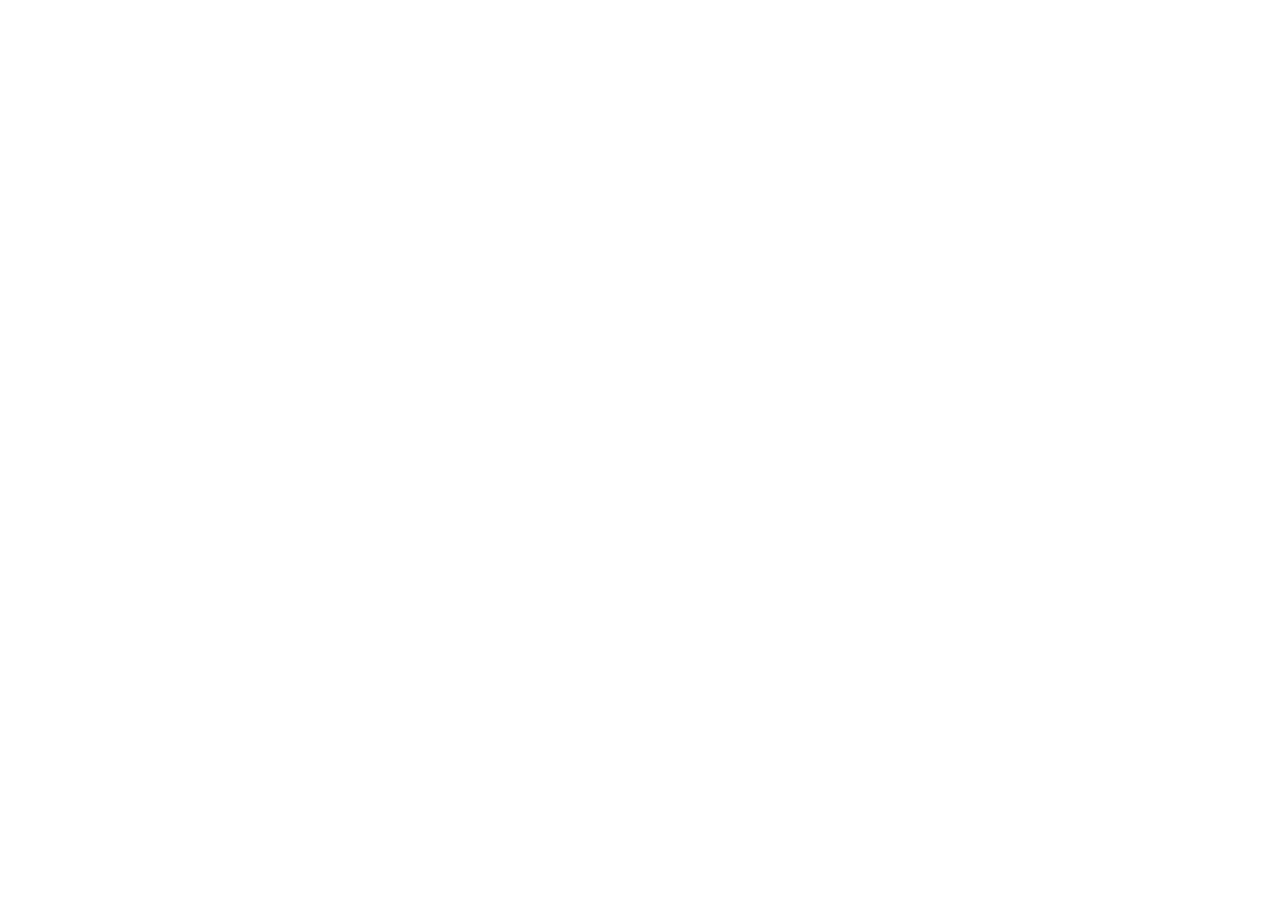
==== overlay.html @ 7ccf10df "Add overlay.html for Mwest Clock" ====
<!doctype html><html lang="en"><head><meta charset="utf-8"><meta name="viewport" content="width=device-width,initial-scale=1"><title>Mwest OBS Clock Overlay</title><link rel="stylesheet" href="styles.css"></head><body class="overlay-page"><div id="clock" class="clock" aria-live="off"></div><div id="error" class="overlay-error"></div><script src="overlay.js"></script></body></html>
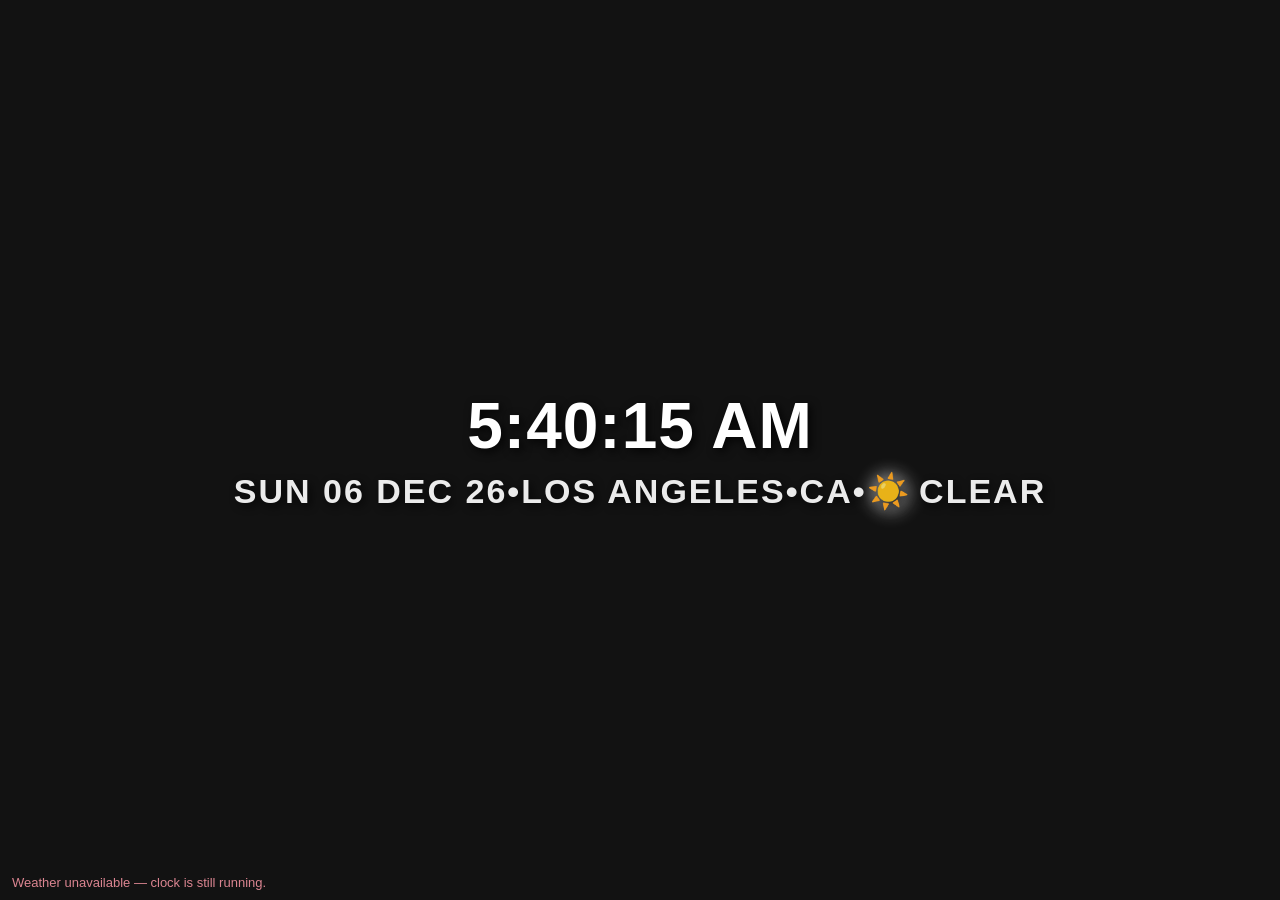
==== commit 132fc7e1: "Load clock language support" ====
--- a/overlay.html
+++ b/overlay.html
@@ -1 +1 @@
-<!doctype html><html lang="en"><head><meta charset="utf-8"><meta name="viewport" content="width=device-width,initial-scale=1"><title>Mwest OBS Clock Overlay</title><link rel="stylesheet" href="styles.css"></head><body class="overlay-page"><div id="clock" class="clock" aria-live="off"></div><div id="error" class="overlay-error"></div><script src="overlay.js"></script></body></html>
+<!doctype html><html lang="en"><head><meta charset="utf-8"><meta name="viewport" content="width=device-width,initial-scale=1"><title>Mwest OBS Clock Overlay</title><link rel="stylesheet" href="styles.css"></head><body class="overlay-page"><div id="clock" class="clock" aria-live="off"></div><div id="error" class="overlay-error"></div><script src="i18n.js"></script><script src="overlay.js"></script></body></html>
--- a/styles.css
+++ b/styles.css
@@ -0,0 +1 @@
+:root{color-scheme:dark;--bg:#090b12;--panel:#111521;--panel2:#171c2b;--line:#273047;--text:#f5f7ff;--muted:#8d97ad;--blue:#35a8ff;--pink:#f34acb;--teal:#35e2ca}*{box-sizing:border-box}html,body{margin:0;width:100%;height:100%}body{font-family:Inter,Segoe UI,Arial,sans-serif}.settings-page{background:radial-gradient(circle at 80% 0,#15243d 0,transparent 32%),var(--bg);color:var(--text);overflow:hidden}.topbar{height:70px;display:grid;grid-template-columns:350px 1fr auto;align-items:center;gap:20px;padding:0 20px;border-bottom:1px solid var(--line);background:#090c14e8;backdrop-filter:blur(14px)}.brand{display:flex;align-items:center;gap:12px}.brand-mark{display:grid;place-items:center;width:40px;height:40px;border-radius:12px;font-weight:900;background:linear-gradient(135deg,var(--blue),var(--pink));box-shadow:0 0 26px #35a8ff55}.brand div{display:flex;flex-direction:column;letter-spacing:.08em}.brand small{font-size:9px;color:var(--muted);margin-top:2px}.url-zone{text-align:center}.url-zone span{display:block;font-size:10px;color:var(--muted);margin-top:4px}.top-actions{display:flex;gap:8px}.button,button{border:1px solid var(--line);background:#171c29;color:#dfe7f7;padding:10px 13px;border-radius:9px;font:700 11px inherit;letter-spacing:.04em;cursor:pointer}.button:hover,button:hover{border-color:#4e638b}.primary{border:0;padding:11px 24px;background:linear-gradient(90deg,#218de5,#9c54f3);box-shadow:0 6px 24px #227dcc44}.secondary{background:#172943;border-color:#2e6f9c;color:#85ceff}.workspace{height:calc(100vh - 70px);display:grid;grid-template-columns:460px minmax(0,1fr)}.controls{overflow:auto;padding:18px;border-right:1px solid var(--line);scrollbar-color:#3c4964 transparent}.panel,details{border:1px solid var(--line);background:#0e121d;border-radius:14px;margin-bottom:12px;overflow:hidden}.intro{padding:18px 20px}.intro h1{margin:4px 0 5px;font-size:27px}.intro p{margin:0;color:var(--muted);font-size:12px}.eyebrow{font-size:10px;font-weight:800;letter-spacing:.18em;color:var(--teal)}summary{padding:14px 16px;background:#121725;cursor:pointer;font-size:11px;font-weight:800;letter-spacing:.12em;color:#bfcae0}.section-body{padding:14px;display:grid;gap:12px}.grid2{grid-template-columns:1fr 1fr}.full{grid-column:1/-1}label{display:grid;gap:6px;font-size:11px;color:#b9c3d7}label small{color:var(--muted)}input,select{width:100%;border:1px solid #28324a;background:#0b0f19;color:#f1f5ff;padding:9px 10px;border-radius:8px;outline:0}input:focus,select:focus{border-color:var(--blue);box-shadow:0 0 0 2px #35a8ff22}input[type=color]{padding:3px;height:38px}input[type=range]{accent-color:var(--blue);padding:0}.switch-label{display:flex;align-items:center;justify-content:space-between;align-self:end;height:38px;padding:0 3px}.switch-label input{display:none}.switch{width:40px;height:22px;border-radius:20px;background:#31394b;position:relative;transition:.2s}.switch:after{content:"";position:absolute;left:3px;top:3px;width:16px;height:16px;border-radius:50%;background:#fff;transition:.2s}.switch-label input:checked+.switch{background:var(--blue)}.switch-label input:checked+.switch:after{transform:translateX(18px)}.mode-row{display:grid;grid-template-columns:repeat(4,1fr);gap:6px}.mode{padding:8px 3px;font-size:9px}.mode.active{border-color:var(--blue);color:#fff;background:#18385b}.item-row{display:grid;grid-template-columns:34px 1fr 112px;align-items:center;gap:10px;padding:10px;border:1px solid #242c40;border-radius:10px;background:#121725}.item-icon{font-size:19px;text-align:center}.item-name{font-size:12px;font-weight:700}.item-row select{padding:7px}.item-toggle{position:relative;width:36px;height:20px}.item-toggle input{display:none}.item-toggle span{display:block;width:36px;height:20px;border-radius:20px;background:#30384a}.item-toggle span:after{content:"";position:absolute;top:3px;left:3px;width:14px;height:14px;border-radius:50%;background:#fff;transition:.2s}.item-toggle input:checked+span{background:var(--blue)}.item-toggle input:checked+span:after{transform:translateX(16px)}.status{padding:9px 10px;border-radius:8px;background:#101a25;color:#82cfff;font-size:10px}.line-tabs{display:grid;grid-template-columns:repeat(4,1fr);gap:6px}.line-tabs button.active{background:#244d77;border-color:#3eacff}.line-style-grid{display:grid;grid-template-columns:1fr 1fr;gap:12px;margin-top:12px}.preview-area{min-width:0;display:flex;flex-direction:column;padding:20px 28px 26px}.preview-head{height:36px;display:flex;align-items:start;justify-content:space-between;font-size:11px;font-weight:800;letter-spacing:.1em;color:#bcc8dc}.live-dot{display:inline-block;width:7px;height:7px;border-radius:50%;background:var(--teal);box-shadow:0 0 10px var(--teal);margin-right:7px}.preview-size button{padding:6px 9px;font-size:9px}.preview-size button.active{border-color:var(--teal);color:var(--teal)}.preview-frame{flex:1;min-height:300px;margin:auto;position:relative;border:1px solid #2b3852;border-radius:16px;overflow:hidden;background-color:#171a20;background-image:linear-gradient(45deg,#22262e 25%,transparent 25%),linear-gradient(-45deg,#22262e 25%,transparent 25%),linear-gradient(45deg,transparent 75%,#22262e 75%),linear-gradient(-45deg,transparent 75%,#22262e 75%);background-size:28px 28px;background-position:0 0,0 14px,14px -14px,-14px 0;box-shadow:0 25px 80px #0008}.preview-frame.wide{width:min(100%,1100px);aspect-ratio:16/9}.preview-frame.bar{width:min(100%,1100px);height:260px;flex:none}.preview-frame.square{width:min(70vh,700px);aspect-ratio:1;flex:none}.preview-frame iframe{width:100%;height:100%;border:0}.obs-help{display:flex;align-items:center;gap:26px;min-height:75px;margin:18px auto 0;width:min(100%,1100px);padding:12px 18px;border:1px solid #25304a;border-radius:12px;background:#0d121da8;color:var(--muted);font-size:10px}.obs-help strong{color:var(--blue);letter-spacing:.12em}.obs-help ol{display:flex;gap:28px;margin:0;padding-left:18px}.obs-help span{margin-left:auto}.overlay-page{overflow:hidden;background:transparent;color:#fff}.clock{position:absolute;inset:0;display:flex;flex-direction:column;justify-content:center;padding:2%;font-variant-numeric:tabular-nums}.clock-line{display:flex;align-items:center;white-space:nowrap}.clock-item{display:inline-flex;align-items:center}.weather-symbol{display:inline-block;margin-right:.25em;filter:drop-shadow(0 0 .25em currentColor)}.overlay-error{position:absolute;left:12px;bottom:10px;color:#ff9aa8;font:13px Arial;opacity:.85}@media(max-width:900px){.topbar{grid-template-columns:1fr auto}.url-zone{order:3;grid-column:1/-1}.topbar{height:112px}.workspace{height:calc(100vh - 112px);grid-template-columns:1fr}.preview-area{display:none}.controls{border:0}.top-actions button,.top-actions .button{padding:8px}.grid2{grid-template-columns:1fr}}
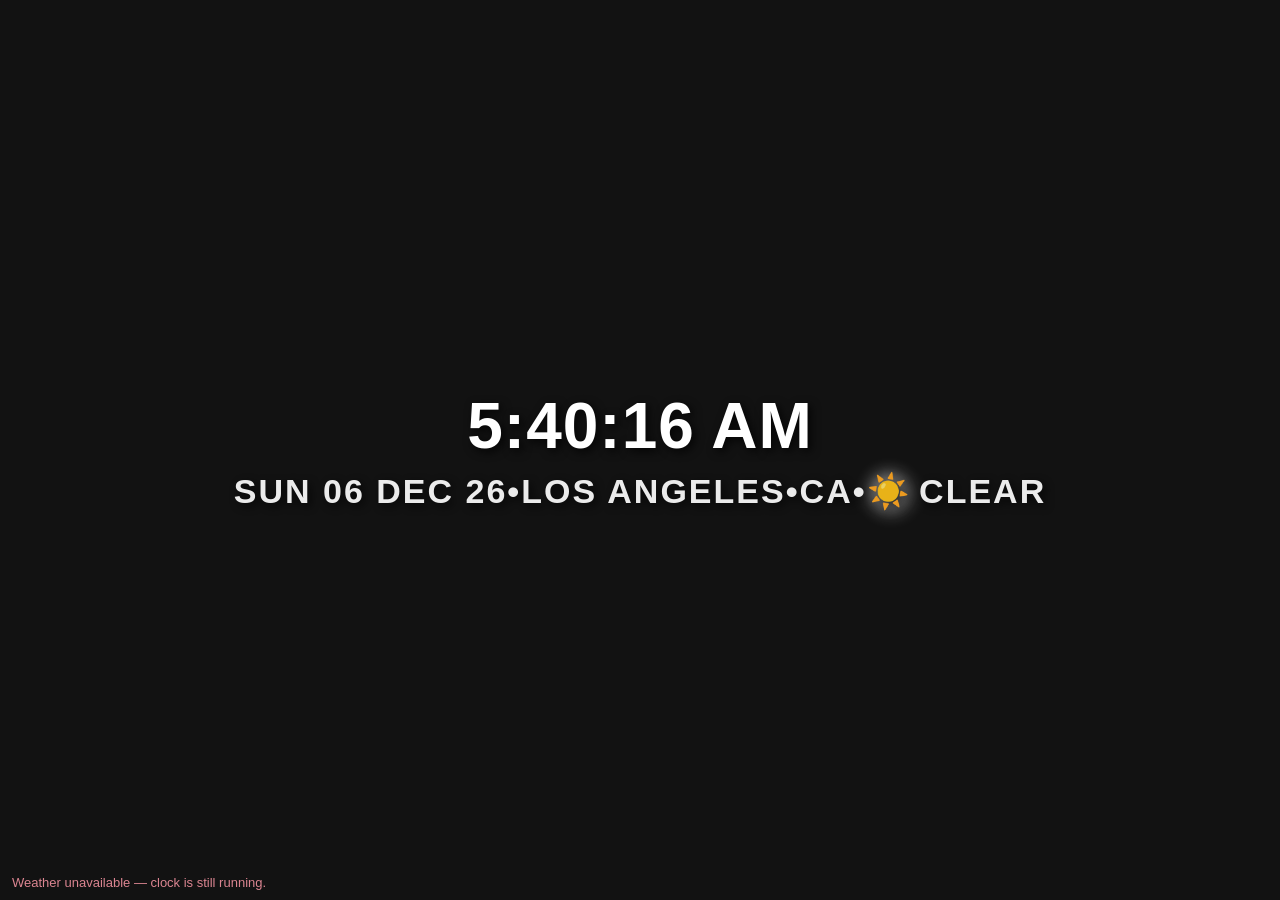
==== commit 7e3ecd60: "Fix saved-settings recovery and validate clock configurations Preserve legacy OBS URL, font and date" ====
--- a/overlay.html
+++ b/overlay.html
@@ -1 +1,2 @@
-<!doctype html><html lang="en"><head><meta charset="utf-8"><meta name="viewport" content="width=device-width,initial-scale=1"><title>Mwest OBS Clock Overlay</title><link rel="stylesheet" href="styles.css"></head><body class="overlay-page"><div id="clock" class="clock" aria-live="off"></div><div id="error" class="overlay-error"></div><script src="i18n.js"></script><script src="overlay.js"></script></body></html>
+<!doctype html><html lang="en"><head><meta charset="utf-8"><meta name="viewport" content="width=device-width,initial-scale=1"><title>Mwest OBS Clock Overlay</title><link rel="stylesheet" href="styles.css"></head><body class="overlay-page"><div id="clock" class="clock" aria-live="off"></div><div id="error" class="overlay-error"></div><script src="config.js"></script><script src="i18n.js"></script><script src="overlay.js"></script></body></html>
+
--- a/styles.css
+++ b/styles.css
@@ -1 +1,12 @@
 :root{color-scheme:dark;--bg:#090b12;--panel:#111521;--panel2:#171c2b;--line:#273047;--text:#f5f7ff;--muted:#8d97ad;--blue:#35a8ff;--pink:#f34acb;--teal:#35e2ca}*{box-sizing:border-box}html,body{margin:0;width:100%;height:100%}body{font-family:Inter,Segoe UI,Arial,sans-serif}.settings-page{background:radial-gradient(circle at 80% 0,#15243d 0,transparent 32%),var(--bg);color:var(--text);overflow:hidden}.topbar{height:70px;display:grid;grid-template-columns:350px 1fr auto;align-items:center;gap:20px;padding:0 20px;border-bottom:1px solid var(--line);background:#090c14e8;backdrop-filter:blur(14px)}.brand{display:flex;align-items:center;gap:12px}.brand-mark{display:grid;place-items:center;width:40px;height:40px;border-radius:12px;font-weight:900;background:linear-gradient(135deg,var(--blue),var(--pink));box-shadow:0 0 26px #35a8ff55}.brand div{display:flex;flex-direction:column;letter-spacing:.08em}.brand small{font-size:9px;color:var(--muted);margin-top:2px}.url-zone{text-align:center}.url-zone span{display:block;font-size:10px;color:var(--muted);margin-top:4px}.top-actions{display:flex;gap:8px}.button,button{border:1px solid var(--line);background:#171c29;color:#dfe7f7;padding:10px 13px;border-radius:9px;font:700 11px inherit;letter-spacing:.04em;cursor:pointer}.button:hover,button:hover{border-color:#4e638b}.primary{border:0;padding:11px 24px;background:linear-gradient(90deg,#218de5,#9c54f3);box-shadow:0 6px 24px #227dcc44}.secondary{background:#172943;border-color:#2e6f9c;color:#85ceff}.workspace{height:calc(100vh - 70px);display:grid;grid-template-columns:460px minmax(0,1fr)}.controls{overflow:auto;padding:18px;border-right:1px solid var(--line);scrollbar-color:#3c4964 transparent}.panel,details{border:1px solid var(--line);background:#0e121d;border-radius:14px;margin-bottom:12px;overflow:hidden}.intro{padding:18px 20px}.intro h1{margin:4px 0 5px;font-size:27px}.intro p{margin:0;color:var(--muted);font-size:12px}.eyebrow{font-size:10px;font-weight:800;letter-spacing:.18em;color:var(--teal)}summary{padding:14px 16px;background:#121725;cursor:pointer;font-size:11px;font-weight:800;letter-spacing:.12em;color:#bfcae0}.section-body{padding:14px;display:grid;gap:12px}.grid2{grid-template-columns:1fr 1fr}.full{grid-column:1/-1}label{display:grid;gap:6px;font-size:11px;color:#b9c3d7}label small{color:var(--muted)}input,select{width:100%;border:1px solid #28324a;background:#0b0f19;color:#f1f5ff;padding:9px 10px;border-radius:8px;outline:0}input:focus,select:focus{border-color:var(--blue);box-shadow:0 0 0 2px #35a8ff22}input[type=color]{padding:3px;height:38px}input[type=range]{accent-color:var(--blue);padding:0}.switch-label{display:flex;align-items:center;justify-content:space-between;align-self:end;height:38px;padding:0 3px}.switch-label input{display:none}.switch{width:40px;height:22px;border-radius:20px;background:#31394b;position:relative;transition:.2s}.switch:after{content:"";position:absolute;left:3px;top:3px;width:16px;height:16px;border-radius:50%;background:#fff;transition:.2s}.switch-label input:checked+.switch{background:var(--blue)}.switch-label input:checked+.switch:after{transform:translateX(18px)}.mode-row{display:grid;grid-template-columns:repeat(4,1fr);gap:6px}.mode{padding:8px 3px;font-size:9px}.mode.active{border-color:var(--blue);color:#fff;background:#18385b}.item-row{display:grid;grid-template-columns:34px 1fr 112px;align-items:center;gap:10px;padding:10px;border:1px solid #242c40;border-radius:10px;background:#121725}.item-icon{font-size:19px;text-align:center}.item-name{font-size:12px;font-weight:700}.item-row select{padding:7px}.item-toggle{position:relative;width:36px;height:20px}.item-toggle input{display:none}.item-toggle span{display:block;width:36px;height:20px;border-radius:20px;background:#30384a}.item-toggle span:after{content:"";position:absolute;top:3px;left:3px;width:14px;height:14px;border-radius:50%;background:#fff;transition:.2s}.item-toggle input:checked+span{background:var(--blue)}.item-toggle input:checked+span:after{transform:translateX(16px)}.status{padding:9px 10px;border-radius:8px;background:#101a25;color:#82cfff;font-size:10px}.line-tabs{display:grid;grid-template-columns:repeat(4,1fr);gap:6px}.line-tabs button.active{background:#244d77;border-color:#3eacff}.line-style-grid{display:grid;grid-template-columns:1fr 1fr;gap:12px;margin-top:12px}.preview-area{min-width:0;display:flex;flex-direction:column;padding:20px 28px 26px}.preview-head{height:36px;display:flex;align-items:start;justify-content:space-between;font-size:11px;font-weight:800;letter-spacing:.1em;color:#bcc8dc}.live-dot{display:inline-block;width:7px;height:7px;border-radius:50%;background:var(--teal);box-shadow:0 0 10px var(--teal);margin-right:7px}.preview-size button{padding:6px 9px;font-size:9px}.preview-size button.active{border-color:var(--teal);color:var(--teal)}.preview-frame{flex:1;min-height:300px;margin:auto;position:relative;border:1px solid #2b3852;border-radius:16px;overflow:hidden;background-color:#171a20;background-image:linear-gradient(45deg,#22262e 25%,transparent 25%),linear-gradient(-45deg,#22262e 25%,transparent 25%),linear-gradient(45deg,transparent 75%,#22262e 75%),linear-gradient(-45deg,transparent 75%,#22262e 75%);background-size:28px 28px;background-position:0 0,0 14px,14px -14px,-14px 0;box-shadow:0 25px 80px #0008}.preview-frame.wide{width:min(100%,1100px);aspect-ratio:16/9}.preview-frame.bar{width:min(100%,1100px);height:260px;flex:none}.preview-frame.square{width:min(70vh,700px);aspect-ratio:1;flex:none}.preview-frame iframe{width:100%;height:100%;border:0}.obs-help{display:flex;align-items:center;gap:26px;min-height:75px;margin:18px auto 0;width:min(100%,1100px);padding:12px 18px;border:1px solid #25304a;border-radius:12px;background:#0d121da8;color:var(--muted);font-size:10px}.obs-help strong{color:var(--blue);letter-spacing:.12em}.obs-help ol{display:flex;gap:28px;margin:0;padding-left:18px}.obs-help span{margin-left:auto}.overlay-page{overflow:hidden;background:transparent;color:#fff}.clock{position:absolute;inset:0;display:flex;flex-direction:column;justify-content:center;padding:2%;font-variant-numeric:tabular-nums}.clock-line{display:flex;align-items:center;white-space:nowrap}.clock-item{display:inline-flex;align-items:center}.weather-symbol{display:inline-block;margin-right:.25em;filter:drop-shadow(0 0 .25em currentColor)}.overlay-error{position:absolute;left:12px;bottom:10px;color:#ff9aa8;font:13px Arial;opacity:.85}@media(max-width:900px){.topbar{grid-template-columns:1fr auto}.url-zone{order:3;grid-column:1/-1}.topbar{height:112px}.workspace{height:calc(100vh - 112px);grid-template-columns:1fr}.preview-area{display:none}.controls{border:0}.top-actions button,.top-actions .button{padding:8px}.grid2{grid-template-columns:1fr}}
+
+.hidden{display:none!important}
+
+.item-color-help{margin:0 0 12px;color:var(--muted);font-size:10px;line-height:1.6}.item-colors{display:grid;gap:8px}.item-color-row{display:grid;grid-template-columns:minmax(105px,1fr) minmax(145px,1.4fr) 46px;align-items:center;gap:10px;padding:10px 12px;border:1px solid #25304a;border-radius:10px;background:#0d1420}.item-color-name{display:flex;align-items:center;gap:9px}.item-color-name span{color:var(--teal)}.item-color-name strong{font-size:11px}.item-color-toggle{display:flex;flex-direction:row;align-items:center;gap:7px;margin:0;font-size:10px;color:var(--muted)}.item-color-toggle input{width:auto;margin:0}.item-color-row input[type=color]{width:42px;height:34px;padding:3px}.item-color-row input[type=color]:disabled{opacity:.35}@media(max-width:520px){.item-color-row{grid-template-columns:1fr 42px}.item-color-toggle{grid-column:1}.item-color-row input[type=color]{grid-column:2;grid-row:1/3}}
+
+.clock-item.time{color:var(--item-time-color,inherit)}.clock-item.date{color:var(--item-date-color,inherit)}.clock-item.city{color:var(--item-city-color,inherit)}.clock-item.state{color:var(--item-state-color,inherit)}.clock-item.weather{color:var(--item-weather-color,inherit)}
+
+.language-note,.font-warning{margin:10px 0 0;color:var(--muted);font-size:10px;line-height:1.55}.font-warning{padding:10px;border-left:3px solid var(--blue);background:#101a25}.font-action-grid{display:grid;grid-template-columns:1fr 1fr;gap:8px;margin-bottom:10px}.font-action-grid .button{display:flex;align-items:center;justify-content:center;text-align:center;text-decoration:none}.url-zone{gap:8px;flex-wrap:wrap}.url-zone #copyStatus{flex-basis:100%;text-align:center}.url-zone #saveBtn{border-color:var(--teal);color:var(--teal)}@media(max-width:520px){.font-action-grid{grid-template-columns:1fr}}
+
+/* Keep the primary clock actions comfortably separated. */
+.url-zone{display:flex;align-items:center;justify-content:center;column-gap:12px;row-gap:4px;flex-wrap:wrap}
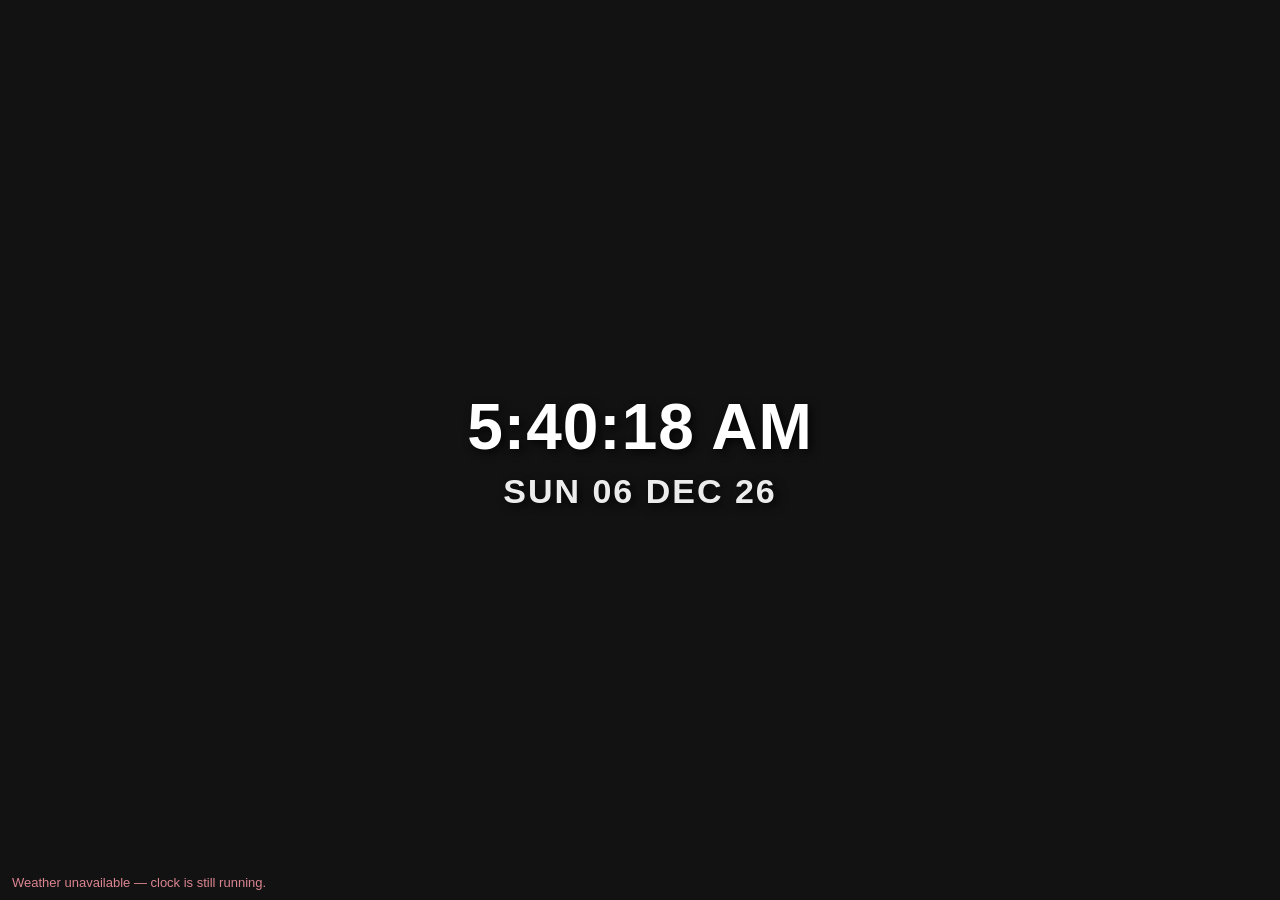
==== commit 2b70f08a: "Translate the complete clock interface and weather in all 31 languages" ====
--- a/overlay.html
+++ b/overlay.html
@@ -1,2 +1,2 @@
-<!doctype html><html lang="en"><head><meta charset="utf-8"><meta name="viewport" content="width=device-width,initial-scale=1"><title>Mwest OBS Clock Overlay</title><link rel="stylesheet" href="styles.css"></head><body class="overlay-page"><div id="clock" class="clock" aria-live="off"></div><div id="error" class="overlay-error"></div><script src="config.js"></script><script src="i18n.js"></script><script src="overlay.js"></script></body></html>
+<!doctype html><html lang="en"><head><meta charset="utf-8"><meta name="viewport" content="width=device-width,initial-scale=1"><title>Mwest OBS Clock Overlay</title><link rel="stylesheet" href="styles.css?v=languages-20261005"></head><body class="overlay-page"><div id="clock" class="clock" aria-live="off"></div><div id="error" class="overlay-error" dir="auto"></div><script src="config.js?v=languages-20261005"></script><script src="translations.js?v=languages-20261005"></script><script src="i18n.js?v=languages-20261005"></script><script src="overlay.js?v=languages-20261005"></script></body></html>
 
--- a/styles.css
+++ b/styles.css
@@ -10,3 +10,11 @@
 
 /* Keep the primary clock actions comfortably separated. */
 .url-zone{display:flex;align-items:center;justify-content:center;column-gap:12px;row-gap:4px;flex-wrap:wrap}
+
+
+/* Translated labels can wrap; RTL settings never reverse clock item order. */
+.topbar{height:auto;min-height:70px}.top-actions{flex-wrap:wrap}.topbar>*{min-width:0}.button,button,label,summary{overflow-wrap:anywhere}.grid2,.line-style-grid{grid-template-columns:repeat(2,minmax(0,1fr))}.item-row{grid-template-columns:34px minmax(0,1fr) 112px}.preview-frame{direction:ltr}.clock-item{unicode-bidi:isolate}.font-warning{border-left:0;border-inline-start:3px solid var(--blue)}html[dir=rtl] .controls{border-right:0;border-left:1px solid var(--line)}
+@media(max-width:900px){.topbar{min-height:112px}.grid2{grid-template-columns:1fr}html[dir=rtl] .controls{border:0}}
+@media(max-width:520px){.topbar{grid-template-columns:1fr;gap:10px;padding:12px}.top-actions{justify-content:center}.url-zone{order:initial;grid-column:auto}.workspace{height:calc(100vh - 220px)}}
+
+.settings-page{display:flex;flex-direction:column}.topbar{flex:none}.workspace{height:auto;min-height:0;flex:1}
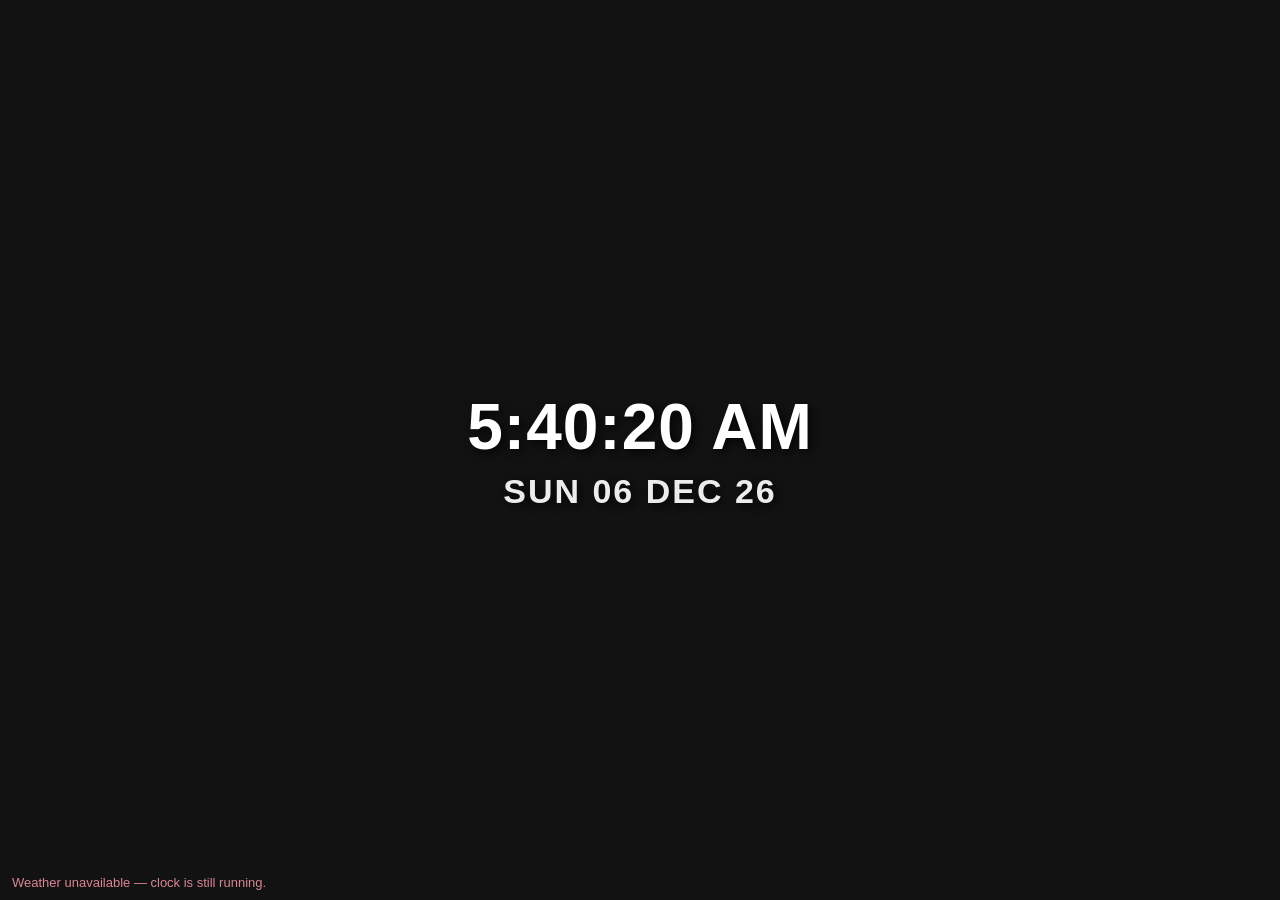
==== commit 6a7e8c3c: "Keep settings previews on the current language release without changing shared OBS URLs" ====
--- a/overlay.html
+++ b/overlay.html
@@ -1,2 +1,2 @@
-<!doctype html><html lang="en"><head><meta charset="utf-8"><meta name="viewport" content="width=device-width,initial-scale=1"><title>Mwest OBS Clock Overlay</title><link rel="stylesheet" href="styles.css?v=languages-20261005"></head><body class="overlay-page"><div id="clock" class="clock" aria-live="off"></div><div id="error" class="overlay-error" dir="auto"></div><script src="config.js?v=languages-20261005"></script><script src="translations.js?v=languages-20261005"></script><script src="i18n.js?v=languages-20261005"></script><script src="overlay.js?v=languages-20261005"></script></body></html>
+<!doctype html><html lang="en"><head><meta charset="utf-8"><meta name="viewport" content="width=device-width,initial-scale=1"><title>Mwest OBS Clock Overlay</title><link rel="stylesheet" href="styles.css?v=languages-20261005b"></head><body class="overlay-page"><div id="clock" class="clock" aria-live="off"></div><div id="error" class="overlay-error" dir="auto"></div><script src="config.js?v=languages-20261005b"></script><script src="translations.js?v=languages-20261005b"></script><script src="i18n.js?v=languages-20261005b"></script><script src="overlay.js?v=languages-20261005b"></script></body></html>
 
